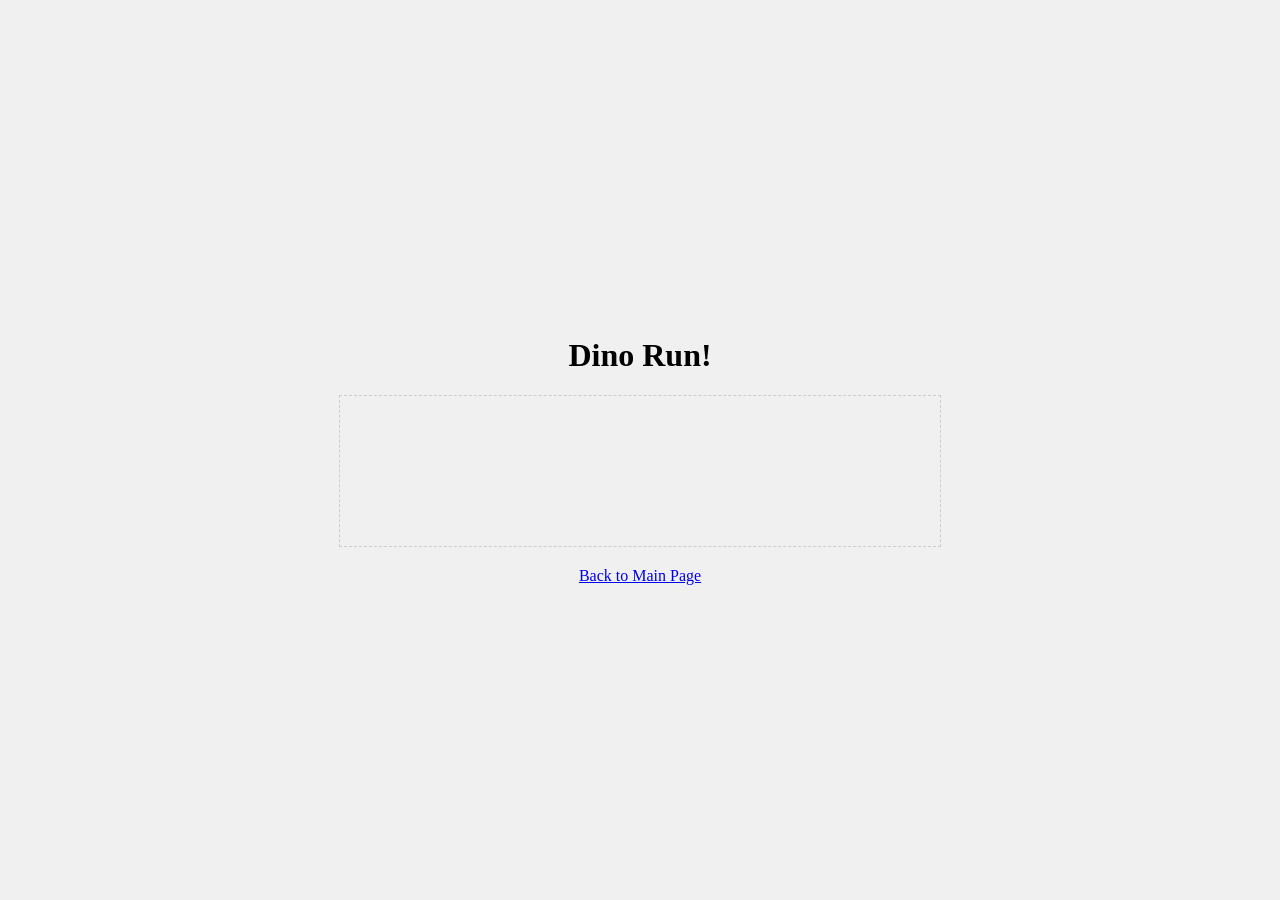
==== templates/dino_game.html @ d1e6ece9 "feat: Add visual effects and Dino game page to Flask app This commit introduces several new features" ====
<!DOCTYPE html>
<html lang="en">
<head>
    <meta charset="UTF-8">
    <meta name="viewport" content="width=device-width, initial-scale=1.0">
    <title>Dino Game</title>
    <link rel="stylesheet" href="/static/dino_game/style.css">
    <style>
        /* Basic styling to center the game container if needed */
        body {
            display: flex;
            flex-direction: column; /* Allow for back link */
            align-items: center;
            justify-content: center;
            min-height: 100vh;
            margin: 0;
            background-color: #f0f0f0; /* Light grey background for game page */
        }
        #game-container {
            /* Dimensions might be set by the game's CSS or JS, 
               but we can provide defaults or a border for visibility */
            width: 600px;  /* Common width for these games */
            height: 150px; /* Common height */
            border: 1px dashed #ccc; /* To see the container if game doesn't fill it */
            position: relative; /* For game elements */
        }
        .back-link {
            margin-top: 20px;
            font-size: 1em;
        }
    </style>
</head>
<body>
    <div id="game-title">
        <h1>Dino Run!</h1> <!-- Or some other title -->
    </div>
    <div id="game-container">
        <!-- The game script (script.js) is expected to populate this -->
    </div>
    <a href="/" class="back-link">Back to Main Page</a>

    <script src="/static/dino_game/script.js"></script>
</body>
</html>
---- static/dino_game/style.css ----
/* Placeholder for Dino Game styles from KarthikNedunchezhiyan/google-chrome-dino */
/* Actual styles would be copied from the www/style.css of that repository */
body { margin: 0; overflow: hidden; background-color: #f7f7f7; } /* Common for games */
#game-container canvas { display: block; margin: 0 auto; } /* Assuming game runs in a canvas within game-container */
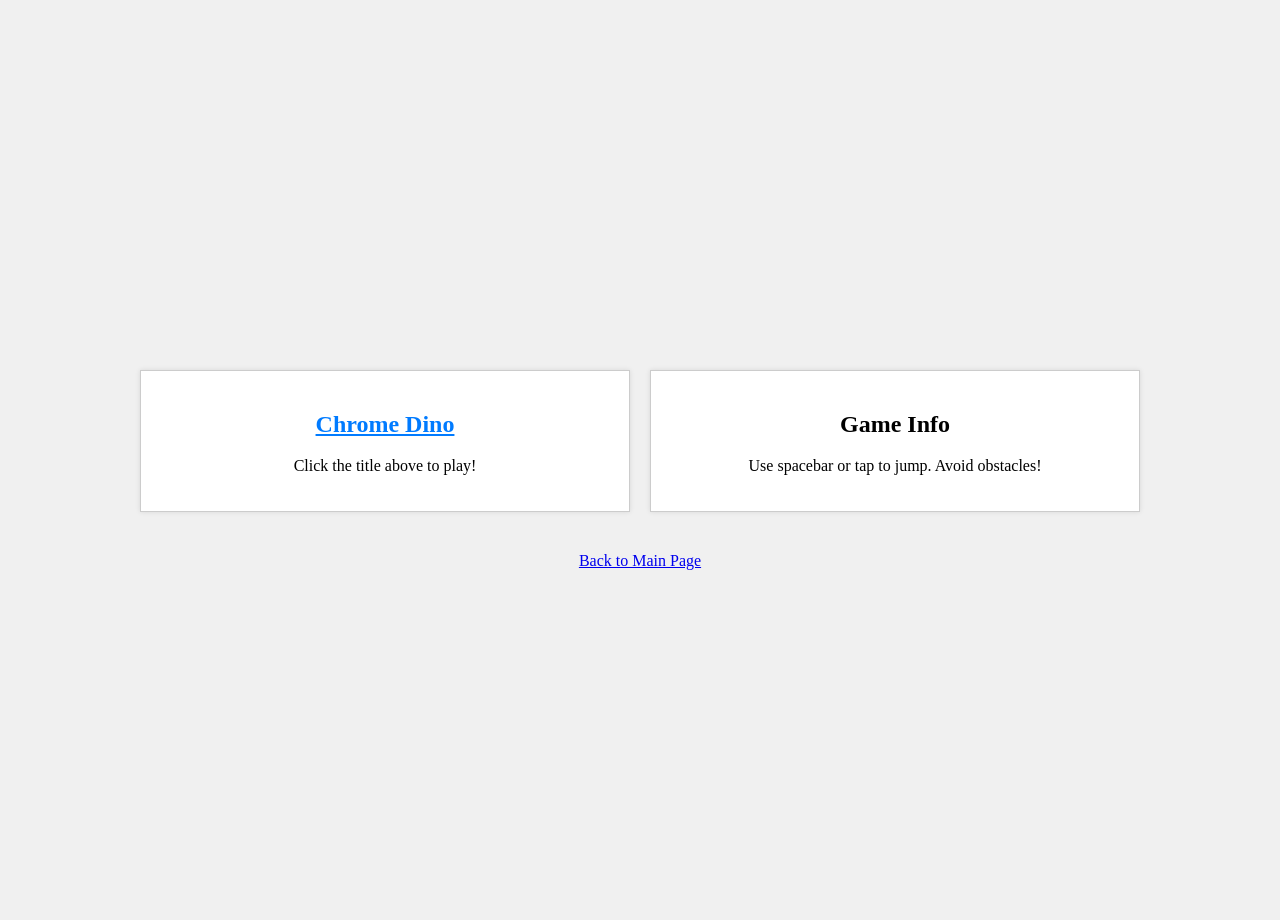
==== commit ac32ba10: "feat: Enhance raindrops and redesign Dino game page layout This commit introduces visual enhancement" ====
--- a/templates/dino_game.html
+++ b/templates/dino_game.html
@@ -6,39 +6,125 @@
     <title>Dino Game</title>
     <link rel="stylesheet" href="/static/dino_game/style.css">
     <style>
-        /* Basic styling to center the game container if needed */
-        body {
+        body { /* Keep existing centering, or adjust */
             display: flex;
-            flex-direction: column; /* Allow for back link */
+            flex-direction: column;
             align-items: center;
-            justify-content: center;
+            /* justify-content: center; /* Might remove this if boxes take full width */
             min-height: 100vh;
             margin: 0;
-            background-color: #f0f0f0; /* Light grey background for game page */
+            padding-top: 20px; /* Add some space at the top */
+            background-color: #f0f0f0;
         }
-        #game-container {
-            /* Dimensions might be set by the game's CSS or JS, 
-               but we can provide defaults or a border for visibility */
-            width: 600px;  /* Common width for these games */
-            height: 150px; /* Common height */
-            border: 1px dashed #ccc; /* To see the container if game doesn't fill it */
-            position: relative; /* For game elements */
+        #layout-container {
+            display: flex; /* Arrange boxes side-by-side */
+            justify-content: center; /* Center the boxes if they don't fill width */
+            gap: 20px; /* Space between boxes */
+            width: 100%;
+            max-width: 1000px; /* Max width for the two boxes container */
+            margin-bottom: 20px;
         }
-        .back-link {
+        .info-box {
+            border: 1px solid #ccc;
+            padding: 20px;
+            background-color: #fff;
+            width: 45%; /* Each box takes roughly half */
+            box-shadow: 0 0 5px rgba(0,0,0,0.1);
+            text-align: center;
+        }
+        #clickable-dino-text {
+            color: #007bff;
+            text-decoration: underline;
+            cursor: pointer;
+        }
+        #clickable-dino-text:hover {
+            color: #0056b3;
+        }
+        #actual-game-area {
+            /* display: none; is inline for now */
+            text-align: center; /* To center the game-container if it's narrower */
+        }
+        #game-container { /* This is where the actual game canvas will go */
+            width: 600px;
+            height: 150px;
+            border: 1px solid #999; /* More visible border */
+            margin: 0 auto; /* Center it within actual-game-area */
+            background-color: #fff; /* White background for game area */
+            position: relative;
+        }
+        .back-link { /* Keep existing or adjust */
+            display: block; /* Ensure it's on its own line */
             margin-top: 20px;
             font-size: 1em;
+            text-align: center; /* Center the back link */
         }
     </style>
 </head>
 <body>
-    <div id="game-title">
-        <h1>Dino Run!</h1> <!-- Or some other title -->
+    <div id="layout-container">
+        <div class="info-box" id="box1">
+            <h2 id="clickable-dino-text" style="cursor: pointer;">Chrome Dino</h2>
+            <p>Click the title above to play!</p>
+        </div>
+        <div class="info-box" id="box2">
+            <h2>Game Info</h2>
+            <p>Use spacebar or tap to jump. Avoid obstacles!</p>
+            <!-- Placeholder for other info or leave as is -->
+        </div>
     </div>
-    <div id="game-container">
-        <!-- The game script (script.js) is expected to populate this -->
+
+    <div id="actual-game-area" style="display: none; margin-top: 20px;">
+        <!-- This div will host the #game-container (or become it) -->
+        <!-- The old #game-container div might be moved here or recreated by JS -->
+        <div id="game-container">
+            <!-- The game script (script.js) is expected to populate this -->
+        </div>
     </div>
-    <a href="/" class="back-link">Back to Main Page</a>
+    
+    <a href="/" class="back-link" style="display: block; margin-top: 20px;">Back to Main Page</a>
 
+    <script>
+        document.addEventListener('DOMContentLoaded', () => {
+            const clickableDinoText = document.getElementById('clickable-dino-text');
+            const layoutContainer = document.getElementById('layout-container');
+            const actualGameArea = document.getElementById('actual-game-area');
+            const gameContainerForDino = document.getElementById('game-container'); // The div for the actual game
+
+            if (clickableDinoText) {
+                clickableDinoText.addEventListener('click', () => {
+                    if (layoutContainer) layoutContainer.style.display = 'none';
+                    if (actualGameArea) actualGameArea.style.display = 'block';
+
+                    // This part is crucial and depends on the actual dino game script.
+                    // Assuming the external 'script.js' needs to be called or knows to look for 'game-container'.
+                    // If 'script.js' auto-initializes, it might try to run before this click.
+                    // It's better if 'script.js' exposes an init function.
+                    if (typeof window.initDinoGame === 'function') {
+                        window.initDinoGame('game-container'); // Pass the ID of the container
+                    } else if (typeof Game === 'function') { // From previous placeholder
+                        if (gameContainerForDino && !gameContainerForDino.querySelector('canvas')) {
+                             const canvas = document.createElement('canvas');
+                             canvas.id = 'runner-canvas'; 
+                             canvas.width = 600; // Match #game-container CSS
+                             canvas.height = 150; // Match #game-container CSS
+                             gameContainerForDino.innerHTML = ''; 
+                             gameContainerForDino.appendChild(canvas);
+                             try {
+                                new Game(canvas); // Or new Game('#runner-canvas');
+                             } catch (e) { console.error("Error initializing game:", e); }
+                        }
+                    } else {
+                        console.log("Dino game main script loaded, but no specific init function (initDinoGame or Game class) found to start it after click.");
+                        // The game script itself might auto-initialize into a predefined element
+                        // if its <script> tag in HTML is deferred or placed after the element.
+                    }
+                });
+            }
+
+            // The external /static/dino_game/script.js will be loaded after this inline script.
+            // It should ideally not auto-run, but wait for a function call, or look for its container.
+        });
+    </script>
     <script src="/static/dino_game/script.js"></script>
 </body>
 </html>
--- a/static/dino_game/style.css
+++ b/static/dino_game/style.css
@@ -1,4 +1,27 @@
 /* Placeholder for Dino Game styles from KarthikNedunchezhiyan/google-chrome-dino */
 /* Actual styles would be copied from the www/style.css of that repository */
-body { margin: 0; overflow: hidden; background-color: #f7f7f7; } /* Common for games */
-#game-container canvas { display: block; margin: 0 auto; } /* Assuming game runs in a canvas within game-container */
+
+body { /* Styles for the game page itself, if not overridden by dino_game.html styles */
+    margin: 0; 
+    overflow: hidden; /* Typically games hide body overflow */
+    background-color: #f7f7f7; /* Match game area background for consistency */
+    display: flex;
+    align-items: center;
+    justify-content: center;
+    height: 100vh;
+}
+
+/* #game-container is defined in dino_game.html with specific dimensions */
+/* This CSS assumes the game's script.js will create/use a <canvas> element */
+/* possibly inside #game-container. */
+
+#game-container canvas {
+    display: block; /* Remove extra space below canvas */
+    /* width and height for canvas should ideally be set via JS by the game, 
+       or directly on the canvas element if the game expects a pre-sized one.
+       If game sets canvas to 100% of container, it will take container's size.
+       For now, no explicit width/height here to let game script control it. */
+    image-rendering: pixelated; /* Common for pixel art games */
+    image-rendering: -moz-crisp-edges;
+    image-rendering: crisp-edges;
+}
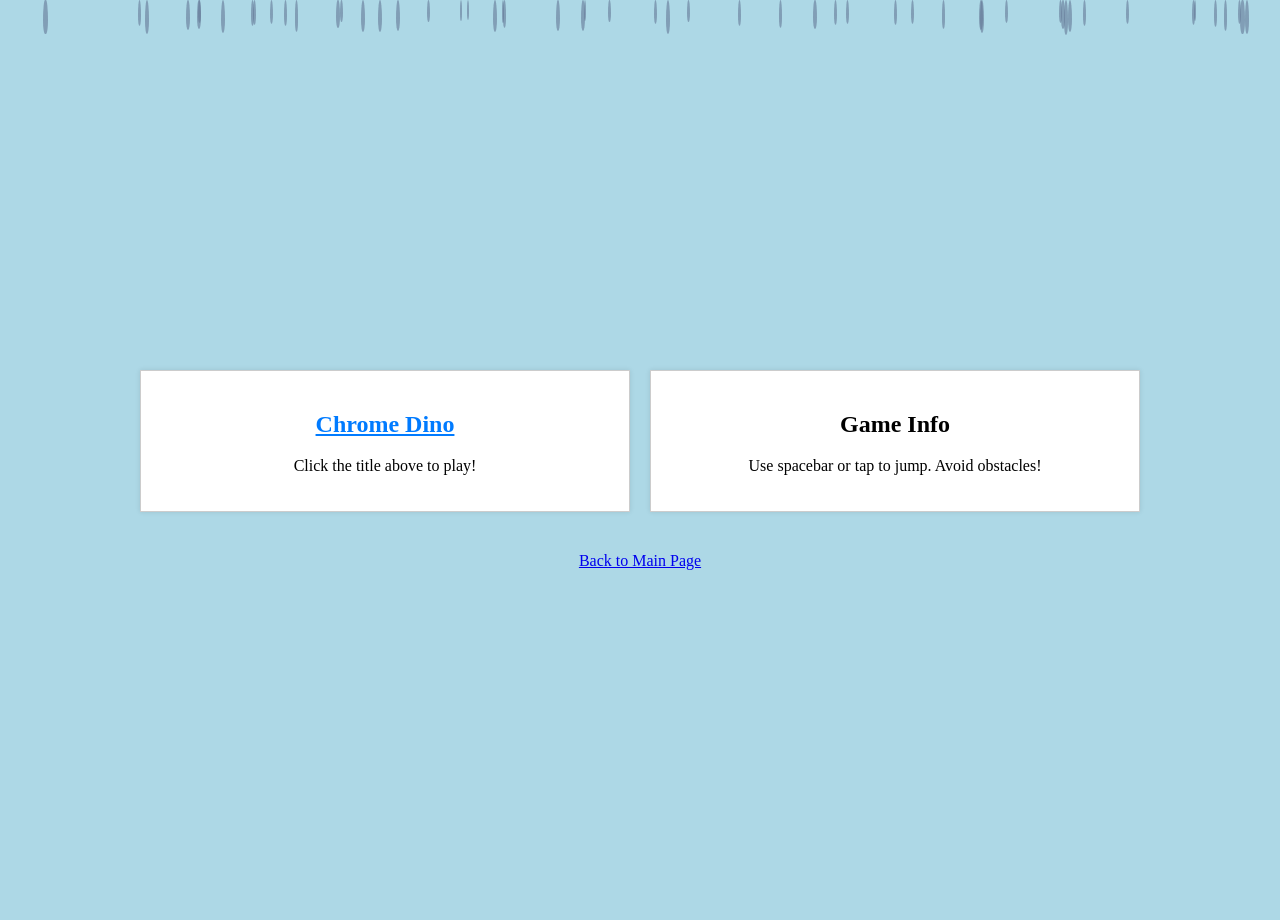
==== commit 0ca94cfd: "feat: Consolidate Flask app with visual effects and Dino game page This branch represents the Flask " ====
--- a/templates/dino_game.html
+++ b/templates/dino_game.html
@@ -14,8 +14,33 @@
             min-height: 100vh;
             margin: 0;
             padding-top: 20px; /* Add some space at the top */
-            background-color: #f0f0f0;
-        }
+            background-color: #add8e6; /* ADD THIS */
+        }
+
+        /* Raindrop styles */
+        .raindrop {
+            position: absolute;
+            background-color: rgba(100, 120, 150, 0.6); /* Darker blue-grey from recent update */
+            width: 3px; 
+            height: 25px; 
+            border-radius: 50% 50% 50% 50% / 60% 60% 40% 40%;
+            animation: fall linear infinite;
+        }
+
+        @keyframes fall {
+            0% {
+                transform: translateY(-25px);
+                opacity: 1;
+            }
+            90% {
+                opacity: 0.9;
+            }
+            100% {
+                transform: translateY(100vh);
+                opacity: 0;
+            }
+        }
+
         #layout-container {
             display: flex; /* Arrange boxes side-by-side */
             justify-content: center; /* Center the boxes if they don't fill width */
@@ -32,25 +57,40 @@
             box-shadow: 0 0 5px rgba(0,0,0,0.1);
             text-align: center;
         }
-        #clickable-dino-text {
+        #box1 { /* Added cursor pointer to the entire box */
+            cursor: pointer;
+        }
+        #clickable-dino-text { /* Removed cursor: pointer; from here, it's on the box now */
             color: #007bff;
             text-decoration: underline;
-            cursor: pointer;
+            /* cursor: pointer; /* Removed */
         }
         #clickable-dino-text:hover {
             color: #0056b3;
         }
         #actual-game-area {
-            /* display: none; is inline for now */
-            text-align: center; /* To center the game-container if it's narrower */
-        }
-        #game-container { /* This is where the actual game canvas will go */
-            width: 600px;
-            height: 150px;
-            border: 1px solid #999; /* More visible border */
-            margin: 0 auto; /* Center it within actual-game-area */
-            background-color: #fff; /* White background for game area */
+            /* display: none; is set inline initially */
+            position: fixed;
+            top: 0;
+            left: 0;
+            width: 100vw; /* Full viewport width */
+            height: 100vh; /* Full viewport height */
+            background-color: #f7f7f7; /* Or white, or as preferred for the game background */
+            z-index: 2000; /* High z-index to cover everything */
+            padding: 0; /* Remove padding if any was there */
+            margin: 0;  /* Remove margin if any was there */
+            display: flex; /* To help center the game-container if it's not 100% */
+            align-items: center;
+            justify-content: center;
+        }
+        #game-container {
+            width: 600px;  /* Keep original game width */
+            height: 150px; /* Keep original game height */
+            /* The fixed size will be centered by #actual-game-area's flex properties. */
+            border: 1px solid #999;
+            background-color: #fff; 
             position: relative;
+            box-shadow: 0 0 10px rgba(0,0,0,0.5); /* Add shadow if it's on a different bg */
         }
         .back-link { /* Keep existing or adjust */
             display: block; /* Ensure it's on its own line */
@@ -61,6 +101,7 @@
     </style>
 </head>
 <body>
+    <div id="raindrop-container" style="position: fixed; top: 0; left: 0; width: 100%; height: 100%; z-index: -1; overflow: hidden; pointer-events: none;"></div>
     <div id="layout-container">
         <div class="info-box" id="box1">
             <h2 id="clickable-dino-text" style="cursor: pointer;">Chrome Dino</h2>
@@ -85,13 +126,13 @@
 
     <script>
         document.addEventListener('DOMContentLoaded', () => {
-            const clickableDinoText = document.getElementById('clickable-dino-text');
+            const clickableBox1 = document.getElementById('box1'); // Changed from clickableDinoText
             const layoutContainer = document.getElementById('layout-container');
             const actualGameArea = document.getElementById('actual-game-area');
             const gameContainerForDino = document.getElementById('game-container'); // The div for the actual game
 
-            if (clickableDinoText) {
-                clickableDinoText.addEventListener('click', () => {
+            if (clickableBox1) { // Changed from clickableDinoText
+                clickableBox1.addEventListener('click', () => { // Changed from clickableDinoText
                     if (layoutContainer) layoutContainer.style.display = 'none';
                     if (actualGameArea) actualGameArea.style.display = 'block';
 
@@ -123,7 +164,44 @@
 
             // The external /static/dino_game/script.js will be loaded after this inline script.
             // It should ideally not auto-run, but wait for a function call, or look for its container.
+            
+            initRain(); // ADD THIS CALL
         });
+
+        function createRaindrop() {
+            const container = document.getElementById('raindrop-container');
+            if (!container) return;
+
+            const drop = document.createElement('div');
+            drop.classList.add('raindrop');
+            
+            drop.style.left = Math.random() * 100 + 'vw'; 
+            
+            const fallDuration = Math.random() * 2.5 + 2.5; // From recent update: 2.5s to 5s
+            drop.style.animationDuration = fallDuration + 's';
+            
+            drop.style.animationDelay = Math.random() * 4 + 's';
+
+            const randomHeight = Math.random() * 15 + 20; // From recent update: 20px to 35px
+            drop.style.height = randomHeight + 'px';
+            drop.style.width = (randomHeight / 8) + 'px'; // From recent update
+
+            container.appendChild(drop);
+
+            setTimeout(() => {
+                if (drop.parentNode === container) { // Check if still child before removing
+                   container.removeChild(drop);
+                }
+            }, (fallDuration + parseFloat(drop.style.animationDelay || 0)) * 1000 + 100);
+        }
+
+        function initRain() {
+            const numberOfDrops = 120; // From recent update
+            for (let i = 0; i < numberOfDrops; i++) {
+                setTimeout(createRaindrop, Math.random() * 3000);
+            }
+            setInterval(createRaindrop, 200); // From recent update
+        }
     </script>
     <script src="/static/dino_game/script.js"></script>
 </body>
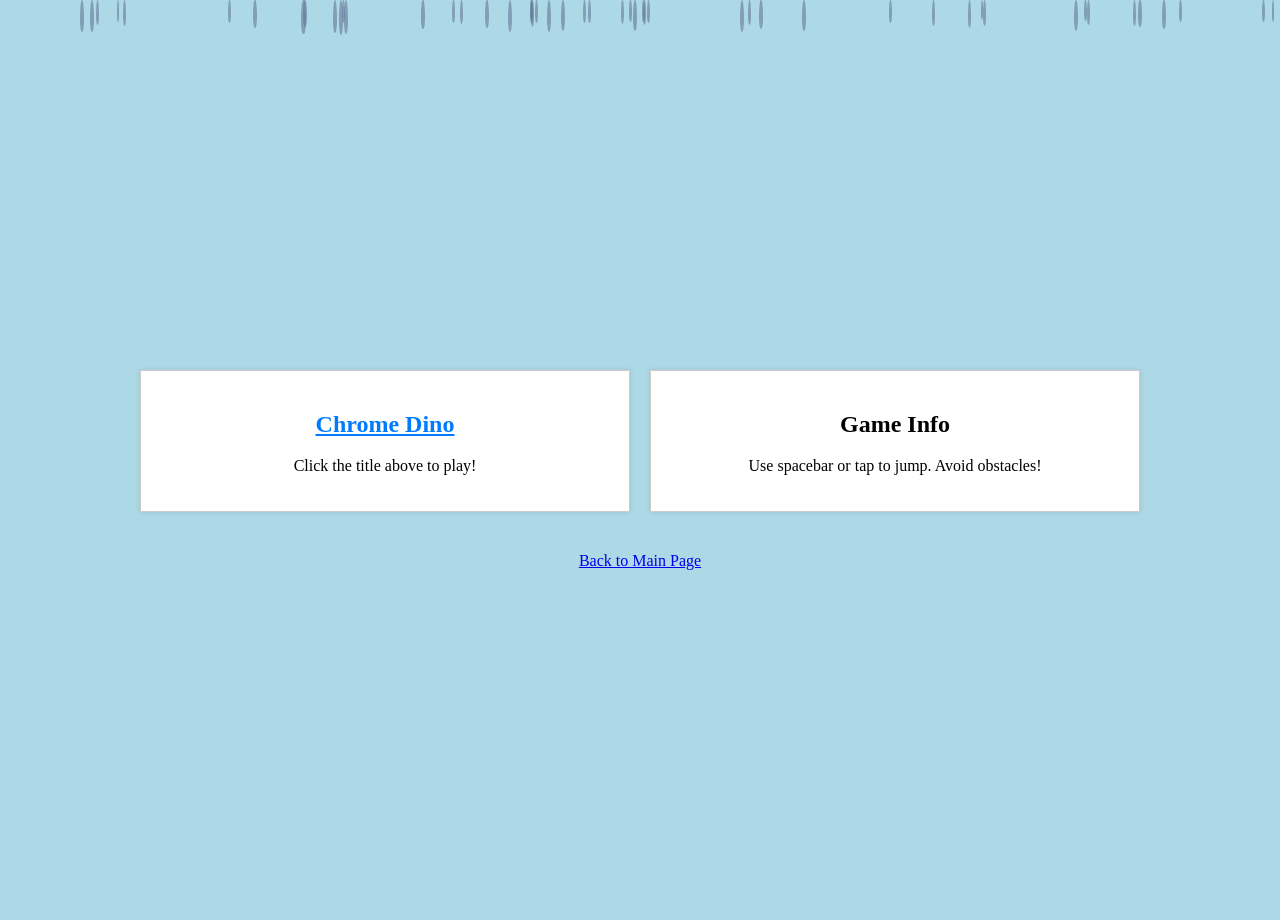
==== commit 64529552: "feat: Configure dino_game.html to load and embed actual game This commit updates `templates/dino_gam" ====
--- a/templates/dino_game.html
+++ b/templates/dino_game.html
@@ -21,8 +21,8 @@
         .raindrop {
             position: absolute;
             background-color: rgba(100, 120, 150, 0.6); /* Darker blue-grey from recent update */
-            width: 3px; 
-            height: 25px; 
+            width: 3px;
+            height: 25px;
             border-radius: 50% 50% 50% 50% / 60% 60% 40% 40%;
             animation: fall linear infinite;
         }
@@ -88,9 +88,17 @@
             height: 150px; /* Keep original game height */
             /* The fixed size will be centered by #actual-game-area's flex properties. */
             border: 1px solid #999;
-            background-color: #fff; 
+            background-color: #fff;
             position: relative;
             box-shadow: 0 0 10px rgba(0,0,0,0.5); /* Add shadow if it's on a different bg */
+        }
+        #game-container canvas#board {
+            display: block; /* Good default for canvas */
+            width: 100%;    /* Make canvas fill the container */
+            height: 100%;   /* Make canvas fill the container */
+            image-rendering: pixelated;
+            image-rendering: -moz-crisp-edges;
+            image-rendering: crisp-edges;
         }
         .back-link { /* Keep existing or adjust */
             display: block; /* Ensure it's on its own line */
@@ -116,56 +124,32 @@
 
     <div id="actual-game-area" style="display: none; margin-top: 20px;">
         <!-- This div will host the #game-container (or become it) -->
-        <!-- The old #game-container div might be moved here or recreated by JS -->
         <div id="game-container">
-            <!-- The game script (script.js) is expected to populate this -->
+            <canvas id="board"></canvas>
         </div>
     </div>
-    
+
     <a href="/" class="back-link" style="display: block; margin-top: 20px;">Back to Main Page</a>
 
     <script>
         document.addEventListener('DOMContentLoaded', () => {
-            const clickableBox1 = document.getElementById('box1'); // Changed from clickableDinoText
+            const clickableBox1 = document.getElementById('box1');
             const layoutContainer = document.getElementById('layout-container');
             const actualGameArea = document.getElementById('actual-game-area');
-            const gameContainerForDino = document.getElementById('game-container'); // The div for the actual game
+            // const gameContainerForDino = document.getElementById('game-container'); // Not strictly needed if game auto-initializes
 
-            if (clickableBox1) { // Changed from clickableDinoText
-                clickableBox1.addEventListener('click', () => { // Changed from clickableDinoText
+            if (clickableBox1) {
+                clickableBox1.addEventListener('click', () => {
                     if (layoutContainer) layoutContainer.style.display = 'none';
                     if (actualGameArea) actualGameArea.style.display = 'block';
 
-                    // This part is crucial and depends on the actual dino game script.
-                    // Assuming the external 'script.js' needs to be called or knows to look for 'game-container'.
-                    // If 'script.js' auto-initializes, it might try to run before this click.
-                    // It's better if 'script.js' exposes an init function.
-                    if (typeof window.initDinoGame === 'function') {
-                        window.initDinoGame('game-container'); // Pass the ID of the container
-                    } else if (typeof Game === 'function') { // From previous placeholder
-                        if (gameContainerForDino && !gameContainerForDino.querySelector('canvas')) {
-                             const canvas = document.createElement('canvas');
-                             canvas.id = 'runner-canvas'; 
-                             canvas.width = 600; // Match #game-container CSS
-                             canvas.height = 150; // Match #game-container CSS
-                             gameContainerForDino.innerHTML = ''; 
-                             gameContainerForDino.appendChild(canvas);
-                             try {
-                                new Game(canvas); // Or new Game('#runner-canvas');
-                             } catch (e) { console.error("Error initializing game:", e); }
-                        }
-                    } else {
-                        console.log("Dino game main script loaded, but no specific init function (initDinoGame or Game class) found to start it after click.");
-                        // The game script itself might auto-initialize into a predefined element
-                        // if its <script> tag in HTML is deferred or placed after the element.
-                    }
+                    // The game's output.js should find the canvas with id="board"
+                    // and initialize itself when actualGameArea becomes visible.
+                    // No explicit game start call from here is needed if output.js handles it.
                 });
             }
 
-            // The external /static/dino_game/script.js will be loaded after this inline script.
-            // It should ideally not auto-run, but wait for a function call, or look for its container.
-            
-            initRain(); // ADD THIS CALL
+            initRain();
         });
 
         function createRaindrop() {
@@ -174,12 +158,12 @@
 
             const drop = document.createElement('div');
             drop.classList.add('raindrop');
-            
-            drop.style.left = Math.random() * 100 + 'vw'; 
-            
+
+            drop.style.left = Math.random() * 100 + 'vw';
+
             const fallDuration = Math.random() * 2.5 + 2.5; // From recent update: 2.5s to 5s
             drop.style.animationDuration = fallDuration + 's';
-            
+
             drop.style.animationDelay = Math.random() * 4 + 's';
 
             const randomHeight = Math.random() * 15 + 20; // From recent update: 20px to 35px
@@ -203,6 +187,6 @@
             setInterval(createRaindrop, 200); // From recent update
         }
     </script>
-    <script src="/static/dino_game/script.js"></script>
+    <script src="/static/dino_game/output.js"></script>
 </body>
 </html>
--- a/static/dino_game/style.css
+++ b/static/dino_game/style.css
@@ -2,7 +2,7 @@
 /* Actual styles would be copied from the www/style.css of that repository */
 
 body { /* Styles for the game page itself, if not overridden by dino_game.html styles */
-    margin: 0; 
+    margin: 0;
     overflow: hidden; /* Typically games hide body overflow */
     background-color: #f7f7f7; /* Match game area background for consistency */
     display: flex;
@@ -17,7 +17,7 @@
 
 #game-container canvas {
     display: block; /* Remove extra space below canvas */
-    /* width and height for canvas should ideally be set via JS by the game, 
+    /* width and height for canvas should ideally be set via JS by the game,
        or directly on the canvas element if the game expects a pre-sized one.
        If game sets canvas to 100% of container, it will take container's size.
        For now, no explicit width/height here to let game script control it. */
